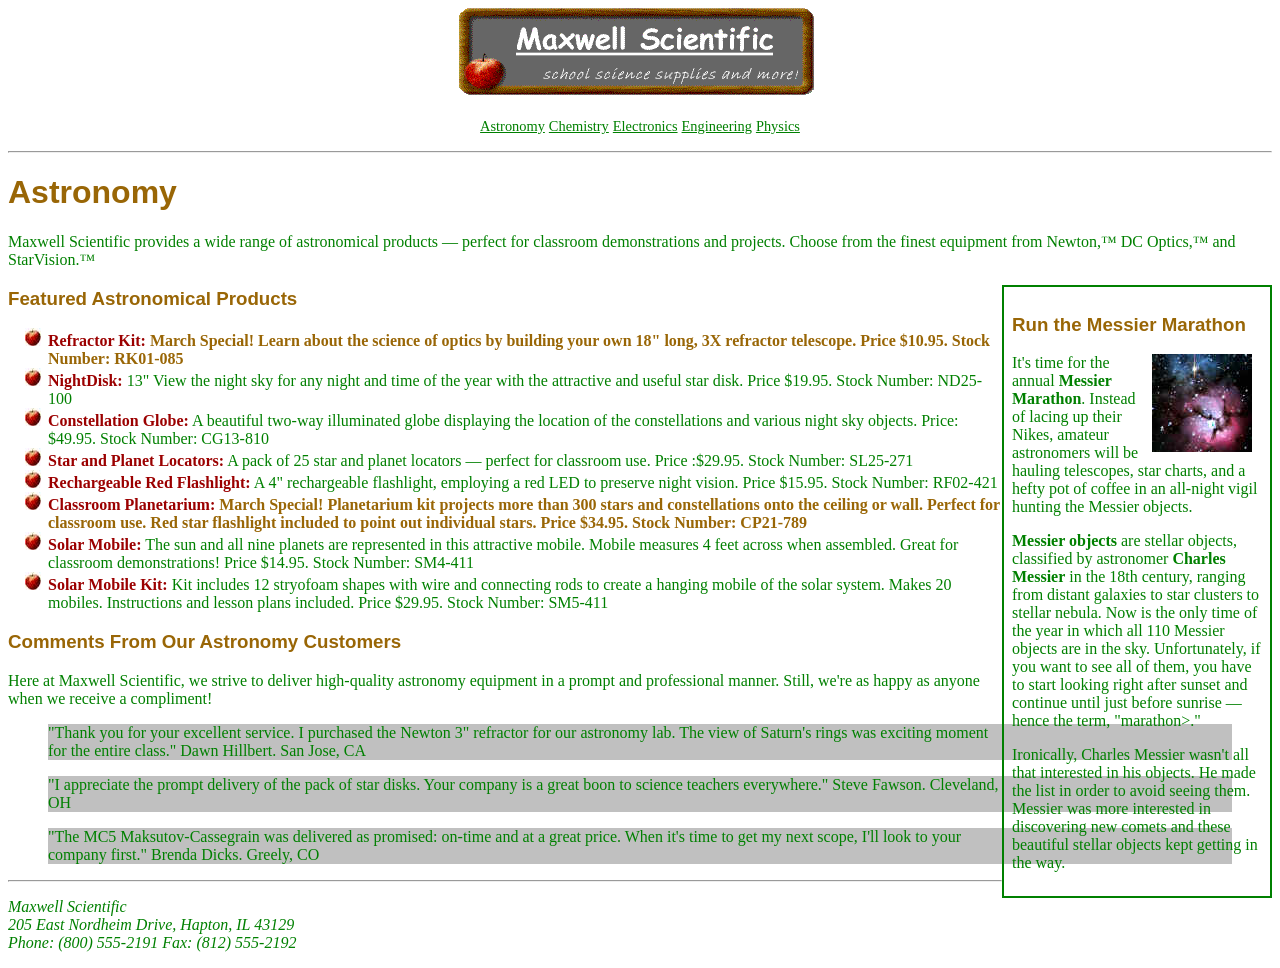
==== html/home.html @ c3e42281 "Add files via upload" ====
<html>
    <head>
        <meta charset="utf-8">
        <title>Ex 42 - Nguyễn Thị Hồng Ánh</title>
        <link rel="stylesheet" type="text/css" href="../css/mainstyle.css"/>
    </head>
    <body>
        <p align="center">
            <img src="../images/MWSLogo.gif"/>
        </p>
        <p align="center">
            <a href="#">Astronomy</a>
            <a href="#">Chemistry</a>
            <a href="#">Electronics</a>
            <a href="#">Engineering</a>
            <a href="#">Physics</a>
        </p>
        <hr/>
        <h1><special>Astronomy</special></h1>
        <p>
            Maxwell Scientific provides a wide range of astronomical products — perfect for classroom demonstrations and projects. Choose from the finest equipment from Newton,™ DC Optics,™ and StarVision.™
        </p>
        <div class="Article">
            <h3><special>Run the Messier Marathon</special></h3>
            <img src="../images/m20.jpg" alt="Image" style="float:right; margin-right: 10px;">
            <p>
                It's time for the annual <b>Messier Marathon</b>. Instead of lacing up their Nikes, amateur astronomers will be hauling telescopes, star charts, and a hefty pot of coffee in an all-night vigil hunting the Messier objects.
            </p>
            <p>
                <b>Messier objects</b> are stellar objects, classified by astronomer <b>Charles Messier</b> in the 18th century, ranging from distant galaxies to star clusters to stellar nebula. Now is the only time of the year in which all 110 Messier objects are in the sky. Unfortunately, if you want to see all of them, you have to start looking right after sunset and continue until just before sunrise — hence the term, "marathon>."
            </p>
            <p>
                Ironically, Charles Messier wasn't all that interested in his objects. He made the list in order to avoid seeing them. Messier was more interested in discovering new comets and these beautiful stellar objects kept getting in the way.
            </p>
        </div>
        <h3><special>Featured Astronomical Products</special></h3>
        <ul>
            <li>
                <b>Refractor Kit:</b> <special>March Special! Learn about the science of optics by building your own 18" long, 3X refractor telescope. Price $10.95. Stock Number: RK01-085</special>
            </li>
            <li>
                <b>NightDisk:</b> 13" View the night sky for any night and time of the year with the attractive and useful star disk. Price $19.95. Stock Number: ND25-100
            </li>
            <li>
                <b>Constellation Globe:</b> A beautiful two-way illuminated globe displaying the location of the constellations and various night sky objects. Price: $49.95. Stock Number: CG13-810
            </li>
            <li>
                <b>Star and Planet Locators:</b> A pack of 25 star and planet locators — perfect for classroom use. Price :$29.95. Stock Number: SL25-271
            </li>
            <li>
                <b>Rechargeable Red Flashlight:</b> A 4" rechargeable flashlight, employing a red LED to preserve night vision. Price $15.95. Stock Number: RF02-421
            </li>
            <li>
                <b>Classroom Planetarium:</b> <special>March Special! Planetarium kit projects more than 300 stars and constellations onto the ceiling or wall. Perfect for classroom use. Red star flashlight included to point out individual stars. Price $34.95. Stock Number: CP21-789</special>
            </li>
            <li>
                <b>Solar Mobile:</b> The sun and all nine planets are represented in this attractive mobile. Mobile measures 4 feet across when assembled. Great for classroom demonstrations! Price $14.95. Stock Number: SM4-411
            </li>
            <li>
                <b>Solar Mobile Kit:</b> Kit includes 12 stryofoam shapes with wire and connecting rods to create a hanging mobile of the solar system. Makes 20 mobiles. Instructions and lesson plans included. Price $29.95. Stock Number: SM5-411
            </li>
        </ul>
        <h3><special>Comments From Our Astronomy Customers</special></h3>
        <p>
            Here at Maxwell Scientific, we strive to deliver high-quality astronomy equipment in a prompt and professional manner. Still, we're as happy as anyone when we receive a compliment!
        </p>
        <blockquote>
            "Thank you for your excellent service. I purchased the Newton 3" refractor for our astronomy lab. The view of Saturn's rings was exciting moment for the entire class." Dawn Hillbert. San Jose, CA
        </blockquote>
        <blockquote>
            "I appreciate the prompt delivery of the pack of star disks. Your company is a great boon to science teachers everywhere." Steve Fawson. Cleveland, OH
        </blockquote>
        <blockquote>
            "The MC5 Maksutov-Cassegrain was delivered as promised: on-time and at a great price. When it's time to get my next scope, I'll look to your company first." Brenda Dicks. Greely, CO
        </blockquote>
        <hr/>
        <p style="font-style: italic;">
            Maxwell Scientific
            <br/>
            205 East Nordheim Drive, Hapton, IL 43129
            <br/>
            Phone: (800) 555-2191 Fax: (812) 555-2192
        </p>
    </body>
</html>
---- css/mainstyle.css ----
body{
    color:green;
    background:white;
}
h1, h2, h3, h4, h5, h6 {
    font-family: Arial, Helvetica, sans-serif;
}
address{
    font-size: 0.9em;
    font-style: normal;
    text-align: center;
    text-transform: uppercase;
}
blockquote{
    background-color: silver;
}
ul {
    list-style: circle url("../images/Apple.jpg") outside;
}
ul b {
    color:rgb(155,0,0)
}
a{
    font-size: 0.9em;
    color:green
}
a:hover {
    color: red;
    text-transform: uppercase;
    font-weight:bold;
}
special{
    color:rgb(153,102,6);
    font-weight:bold;
}
div.Article{
    padding:0.5em;
    border-style:solid;
    border-width: 2px;
    background-color: rbg(252,221,163);
    width:250px;
    float:right;
}
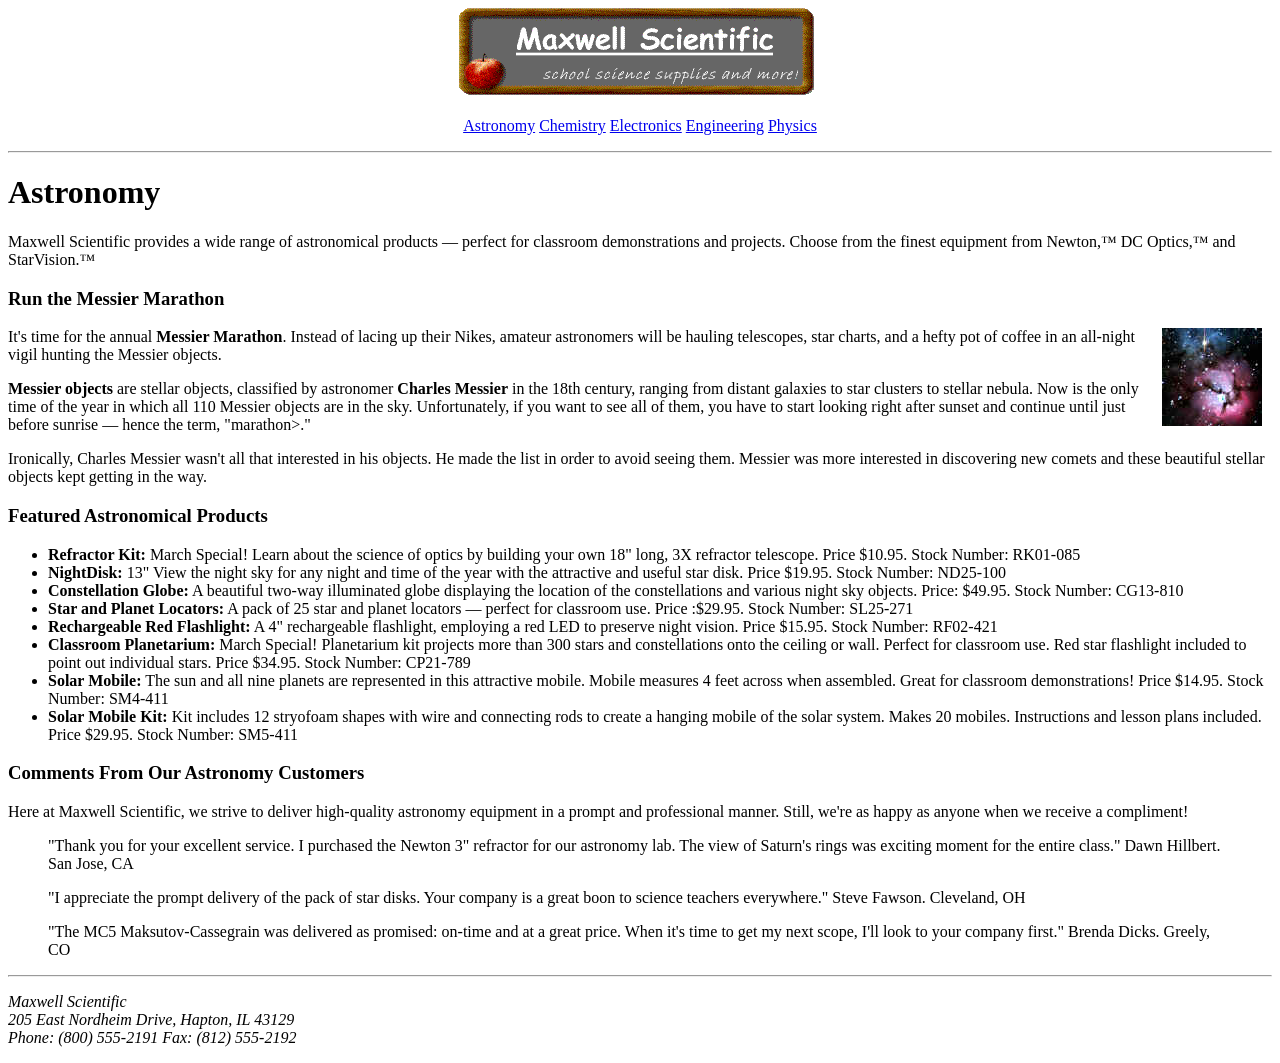
==== commit 381720e0: "Update home.html" ====
--- a/html/home.html
+++ b/html/home.html
@@ -2,7 +2,7 @@
     <head>
         <meta charset="utf-8">
         <title>Ex 42 - Nguyễn Thị Hồng Ánh</title>
-        <link rel="stylesheet" type="text/css" href="../css/mainstyle.css"/>
+        <link rel="stylesheet" type="text/css" href="css/main.css"/>
     </head>
     <body>
         <p align="center">
@@ -82,4 +82,4 @@
             Phone: (800) 555-2191 Fax: (812) 555-2192
         </p>
     </body>
-</html>+</html>
